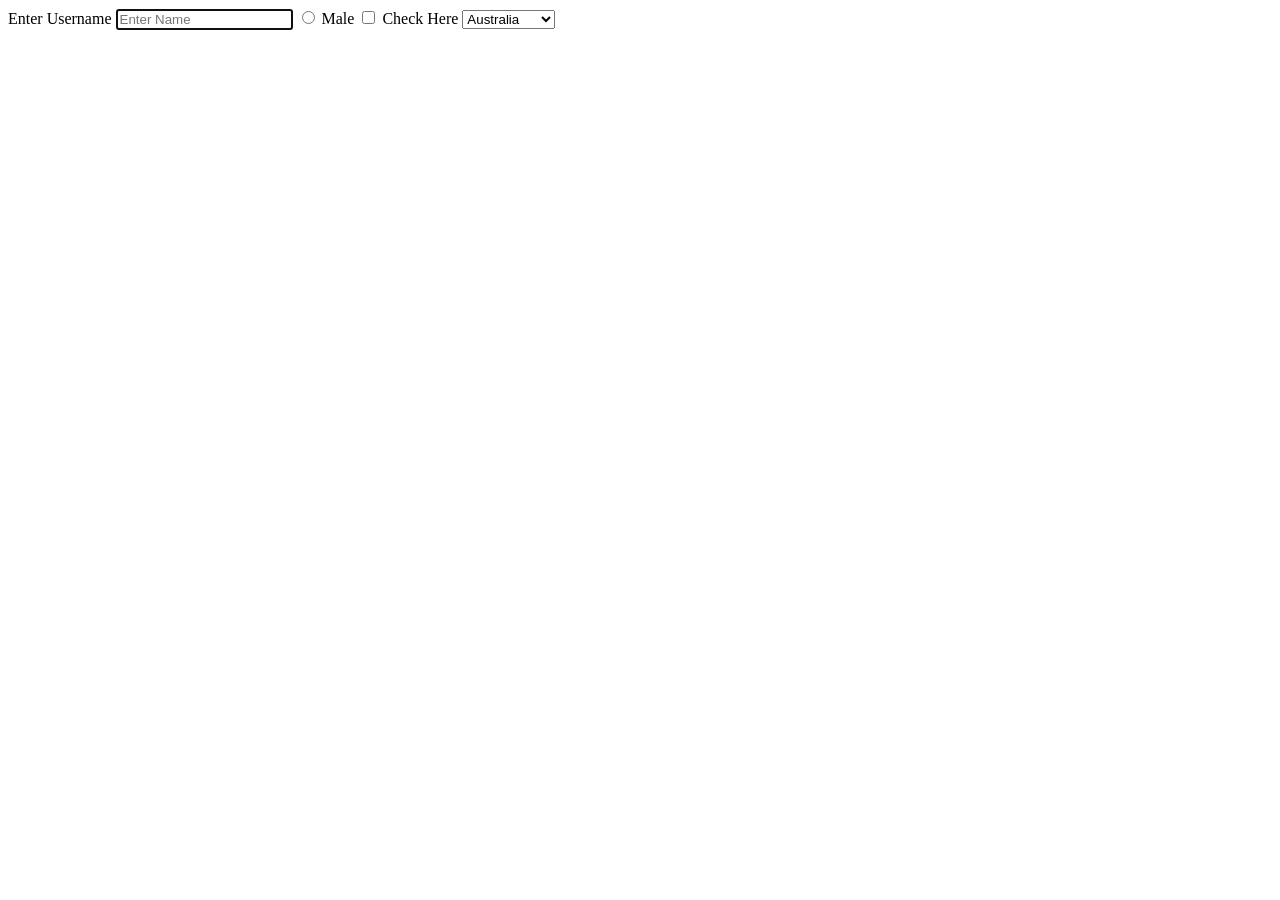
==== Form.html @ d1ed2dec "Form Directory changed" ====
<!DOCTYPE html>
<html lang="en">
<head>
    <meta charset="UTF-8">
    <meta name="viewport" content="width=device-width, initial-scale=1.0">
    <title>Document</title>
</head>
<body>
    <form action="submit">
        <label for="uname">Enter Username</label>
        <input type="text" id="uname" name="username" placeholder="Enter Name" autofocus>
        <input type="radio" id="rbutton" name="gender">
        <label for="rbutton">Male</label>
        <input type="checkbox" id="rc" name="check">
        <label for="rc">Check Here</label>
        
<select name="select" id="sel" onchange="alertmsg()">
    <option value="Aus">Australia</option>
    <option value="Ind">India</option>
    <option value="Zim">Zimbambue</option>
    <option value="Wi">WestIndies</option>
</select>
        

    </form>
</body>
<script>
    function alertmsg()
    {
        alert("Hello!");
    }
</script>
</html>
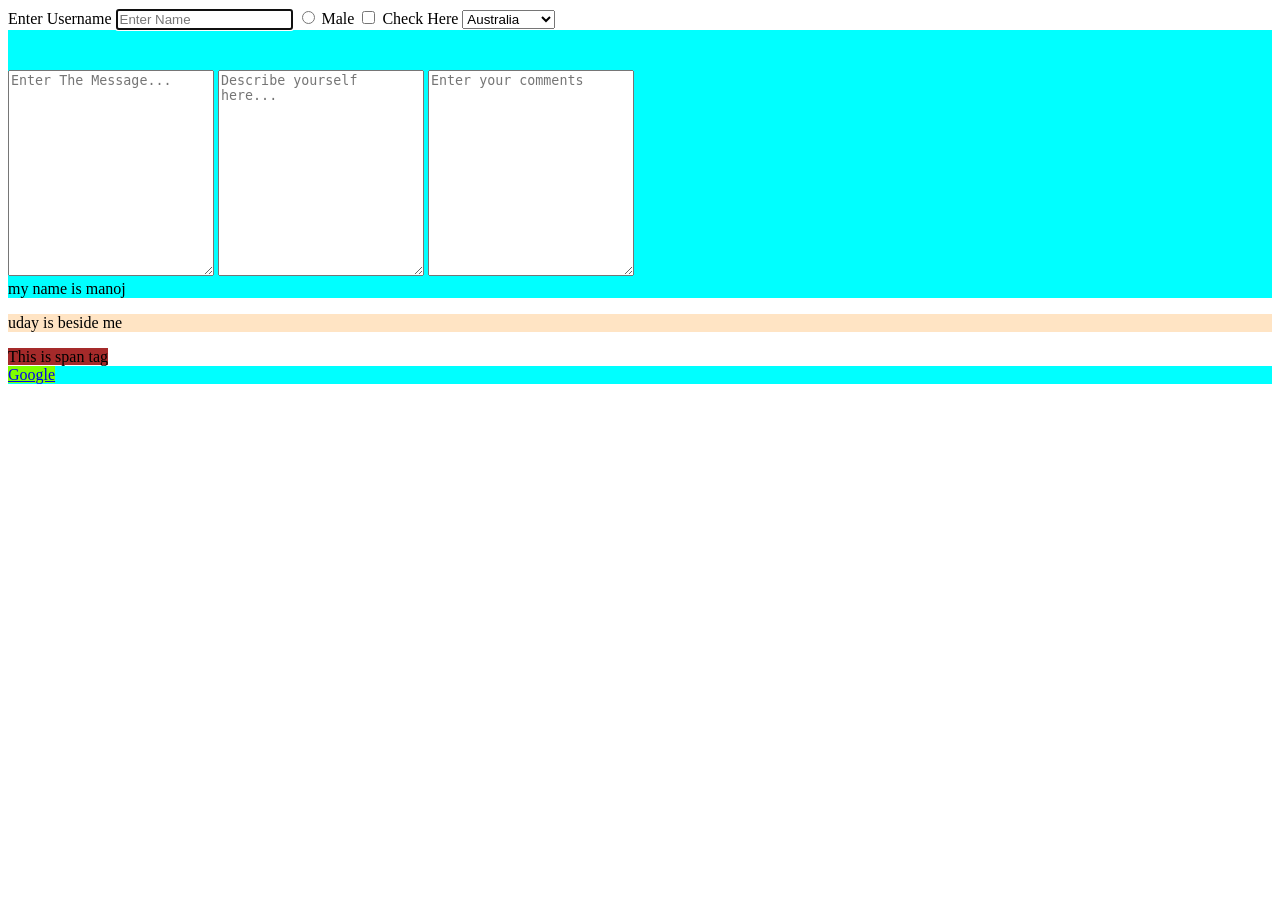
==== commit f77e1b25: "12/9/2024" ====
--- a/Form.html
+++ b/Form.html
@@ -1,10 +1,26 @@
 <!DOCTYPE html>
 <html lang="en">
+
 <head>
     <meta charset="UTF-8">
     <meta name="viewport" content="width=device-width, initial-scale=1.0">
     <title>Document</title>
+    <style>
+div{
+    background-color: aqua;
+}
+p{
+    background-color: bisque;
+}
+span{
+    background-color: brown;
+}
+a{
+    background-color: chartreuse;
+}
+    </style>
 </head>
+
 <body>
     <form action="submit">
         <label for="uname">Enter Username</label>
@@ -13,21 +29,35 @@
         <label for="rbutton">Male</label>
         <input type="checkbox" id="rc" name="check">
         <label for="rc">Check Here</label>
-        
-<select name="select" id="sel" onchange="alertmsg()">
-    <option value="Aus">Australia</option>
-    <option value="Ind">India</option>
-    <option value="Zim">Zimbambue</option>
-    <option value="Wi">WestIndies</option>
-</select>
-        
 
+        <select name="select" id="sel" onchange="alertmsg()">
+            <option value="Aus">Australia</option>
+            <option value="Ind">India</option>
+            <option value="Zim">Zimbambue</option>
+            <option value="Wi">WestIndies</option>
+        </select>
+        <div>
+            <textarea rows="4" cols="50" placeholder="Enter The Message..." name="tectA" id="Atext"
+                style="margin-top: 40px; height: 200px; width: 200px;"></textarea>
+            <textarea rows="4" cols="50" placeholder="Describe yourself here..."
+                style="margin-top: 40px; height: 200px; width: 200px;"></textarea>
+            <textarea name="comments" id="comments" placeholder="Enter your comments"
+                style="margin-top: 40px; height: 200px; width: 200px;"></textarea>
+        </div>
     </form>
+    <div>
+        my name is manoj
+    </div>
+    <p> uday  is beside me </p>
+    <span>This is span tag</span>
+    <div><a href="www.google.com">Google</a></div>
+    
+
 </body>
 <script>
-    function alertmsg()
-    {
+    function alertmsg() {
         alert("Hello!");
     }
 </script>
+
 </html>
